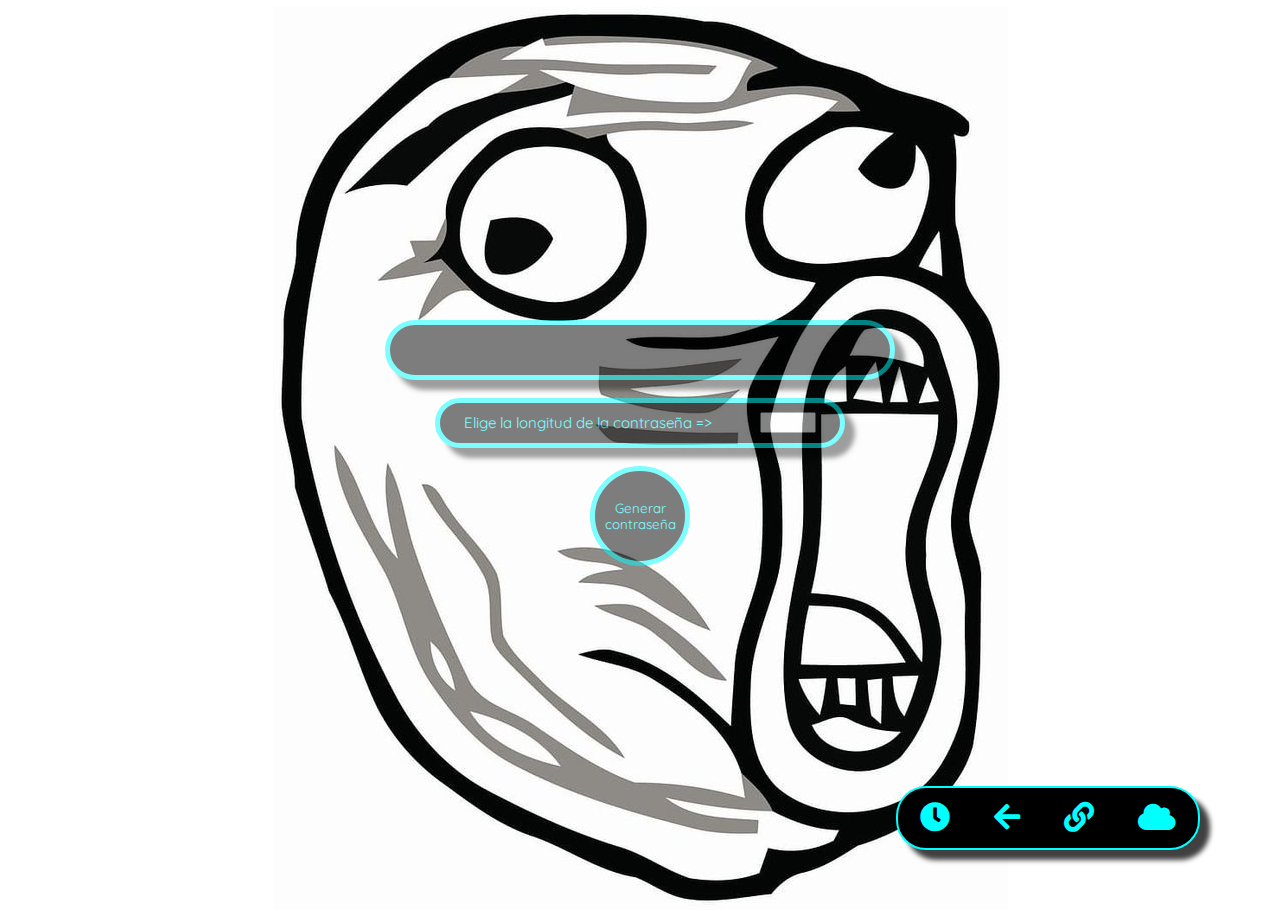
==== password.html @ 989a1f88 "Fin" ====
<!DOCTYPE html>
<html lang="es">
<head>
    <meta charset="UTF-8">
    <meta name="viewport" content="width=device-width, initial-scale=1.0">
    <link rel="stylesheet" href="css/styles3.css">
    <link rel="stylesheet" href="https://use.fontawesome.com/releases/v5.12.1/css/all.css" crossorigin="anonymous">
    <style>
        @import url('https://fonts.googleapis.com/css2?family=Quicksand:wght@300..700&display=swap');
    </style>
    <title>Password</title>
</head>
<body class="cuerpo">
    <div class="contenedor">
        <div class="password">
            <div class="passContainer"></div>
            <div class="inputContainer2">
                <label for="inputLimite">Elige la longitud de la contraseña =></label>
                <input type="number" min="8" max="16" name="inputLimite" id="inputLimite">
            </div>
            <button class="passGenerator">Generar contraseña</button>
        </div>
        <div class="containerBotones">
            <button class="htmlReloj" onclick="location.href = 'reloj.html';"><i class="fas fa-clock"></i></button>
            <button class="htmlIndex" onclick="location.href = 'index.html';"><i class="fas fa-arrow-left"></i></button>
            <button class="htmlLinks" onclick="location.href = 'links.html';"><i class="fas fa-link"></i></button>
            <button class="htmlClima" onclick="location.href = 'clima.html';"><i class="fas fa-cloud"></i></button>
        </div>
    </div>
    
  <script src="script/script3.js"></script>
</body>
</html>
---- css/styles3.css ----
html {
    display: flex;
    justify-content: center;
    align-items: center;
    min-height: 100vh;
}

.cuerpo {
    background-size: auto;
    background-repeat: no-repeat;
    background-position: center;
    transition: background-image 1s ease-in-out;
    width: 1800px;
    display: flex;
    justify-content: center;
    align-items: center;
    flex-direction: row;
}

.contenedor {
    width: 1200px;
    height: 900px;
    display: flex;
    justify-content: center;
    align-items: center;
    flex-direction: column;
    gap: 50px;
}

.password {
    opacity: 50%;
    font-family: quicksand;
    font-size: 15px;
    display: flex;
    flex-direction: column;
    justify-content: space-around;
    align-items: center;
    width: 500px;
    height: 250px;
}

.password:hover {
    transition: 1s ease-in-out;
    opacity: 100%;
}

.password:not(:hover) {
    transition: 1s ease-in-out;
    opacity: 50%;
}

.passContainer {
    box-shadow: 10px 10px 5px 0px rgba(0,0,0,0.75);
    font-family: quicksand;
    background-color: black;
    color: red;
    position: relative;
    bottom: 20px;
    display: flex;
    justify-content: center;
    align-items: center;
    width: 100%;
    height: 50px;
    border: 5px solid aqua;
    border-radius: 30px;
    font-size: 30px;
}

.inputContainer2 {
    box-shadow: 10px 10px 5px 0px rgba(0,0,0,0.75);
    font-family: quicksand;
    display: flex;
    flex-direction: row;
    justify-content: space-around;
    align-items: center;
    background-color: black;
    color: aqua;
    position: relative;
    bottom: 15px;
    height: 40px;
    width: 80%;
    border: 5px solid aqua;
    border-radius: 30px;
}

.passGenerator {
    font-family: quicksand;
    height: 100px;
    width: 100px;
    background-color: black;
    color: aqua;
    border: 5px solid aqua;
    border-radius: 50%;
    position: relative;
    bottom: 10px;
    cursor: pointer;
}

.containerBotones {
    box-shadow: 10px 10px 5px 0px rgba(0,0,0,0.75);
    background-color: black;
    border: 2px solid aqua;
    border-radius: 30px;
    display: flex;
    flex-direction: row;
    justify-content: space-around;
    align-items: center;
    position: absolute;
    bottom: 50px;
    right: 80px;
    height: 60px;
    width: 300px;
}

.htmlReloj {
    border: none;
    font-size: 30px;
    background: none;
    color: aqua;
    cursor: pointer;
}

.htmlReloj:hover {
    scale: 1.1;
}

.htmlIndex {
    border: none;
    font-size: 30px;
    background: none;
    color: aqua;
    cursor: pointer;
}

.htmlIndex:hover {
    scale: 1.1;
}

.htmlLinks {
    border: none;
    cursor: pointer;
    font-size: 30px;
    background: none;
    color: aqua;
    cursor: pointer;
}

.htmlLinks:hover {
    scale: 1.1;
}

.htmlClima {
    border: none;
    cursor: pointer;
    font-size: 30px;
    background: none;
    color: aqua;
    cursor: pointer;
}

.htmlClima:hover {
    scale: 1.1;
}

@keyframes botonAnimation {
    25% {translate: 0px 4px; box-shadow: none}
    50% {translate: 0px 0px; box-shadow: 0px 5px 0px 0px rgb(2, 77, 121)}
    75% {translate: 0px 4px; box-shadow: none}
    100% {translate: 0px 0px; box-shadow: 0px 5px 0px 0px rgb(2, 77, 121)}
}
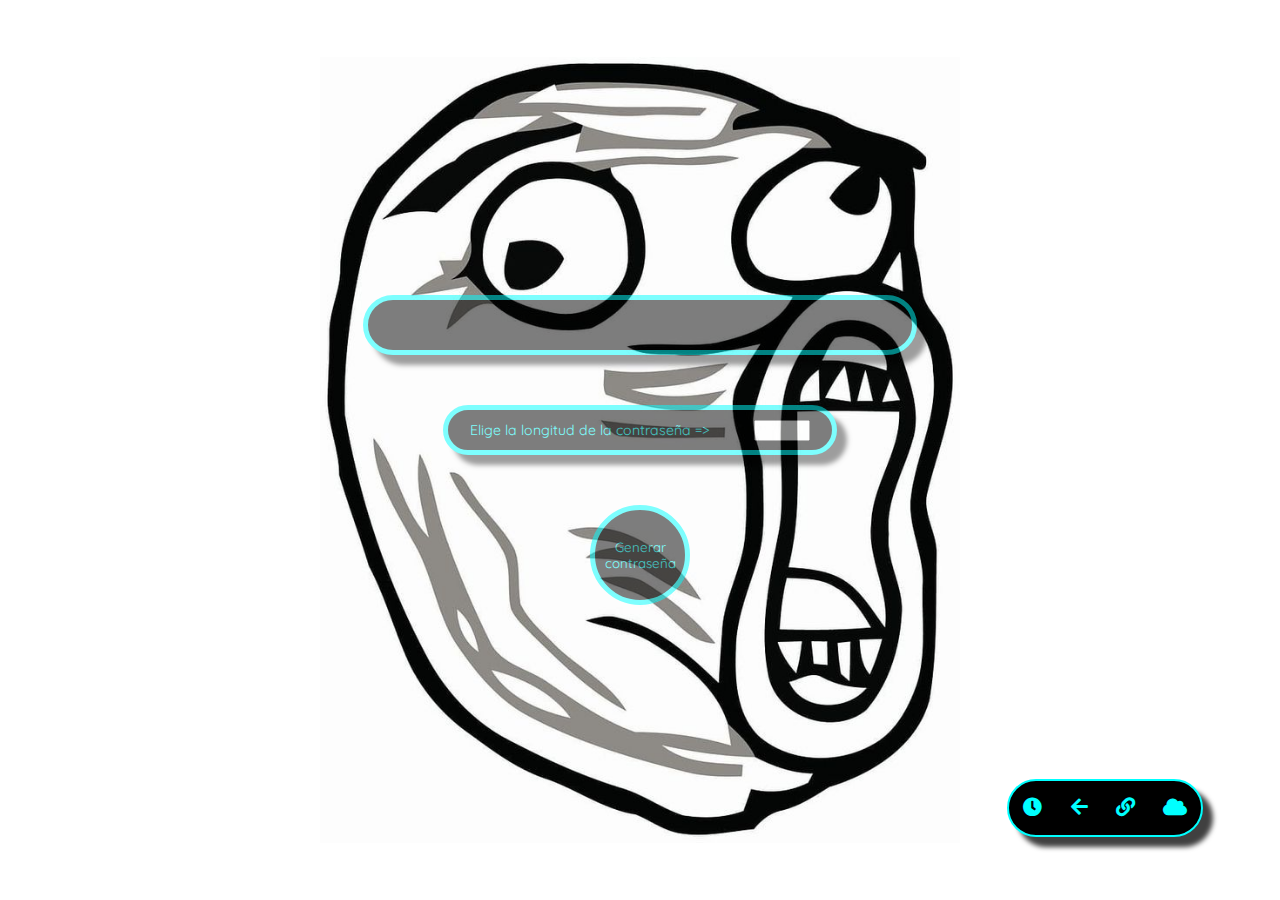
==== commit 8057cc61: "Responsive mods" ====
--- a/password.html
+++ b/password.html
@@ -16,7 +16,7 @@
             <div class="passContainer"></div>
             <div class="inputContainer2">
                 <label for="inputLimite">Elige la longitud de la contraseña =></label>
-                <input type="number" min="8" max="16" name="inputLimite" id="inputLimite">
+                <input type="number" min="12" max="50" name="inputLimite" id="inputLimite">
             </div>
             <button class="passGenerator">Generar contraseña</button>
         </div>
--- a/css/styles3.css
+++ b/css/styles3.css
@@ -2,15 +2,19 @@
     display: flex;
     justify-content: center;
     align-items: center;
+    max-width: 100vw;
     min-height: 100vh;
+    max-height: 100vh;
 }
 
 .cuerpo {
+    max-width: 100%;
+    max-height: 100%;
     background-size: auto;
     background-repeat: no-repeat;
     background-position: center;
+    background-size: 50vw;
     transition: background-image 1s ease-in-out;
-    width: 1800px;
     display: flex;
     justify-content: center;
     align-items: center;
@@ -18,25 +22,26 @@
 }
 
 .contenedor {
-    width: 1200px;
-    height: 900px;
+    max-width: 100%;
+    max-height: 100%;
     display: flex;
     justify-content: center;
     align-items: center;
     flex-direction: column;
-    gap: 50px;
 }
 
 .password {
     opacity: 50%;
     font-family: quicksand;
-    font-size: 15px;
+    font-size: 1.4vw;
     display: flex;
     flex-direction: column;
     justify-content: space-around;
     align-items: center;
-    width: 500px;
-    height: 250px;
+    width: 50vw;
+    min-width: 300px;
+    height: 40vh;
+    min-height: 200px;
 }
 
 .password:hover {
@@ -54,31 +59,27 @@
     font-family: quicksand;
     background-color: black;
     color: red;
-    position: relative;
-    bottom: 20px;
     display: flex;
     justify-content: center;
     align-items: center;
-    width: 100%;
+    width: 85%;
     height: 50px;
     border: 5px solid aqua;
     border-radius: 30px;
-    font-size: 30px;
 }
 
 .inputContainer2 {
     box-shadow: 10px 10px 5px 0px rgba(0,0,0,0.75);
     font-family: quicksand;
+    font-size: 1.1vw;
     display: flex;
     flex-direction: row;
     justify-content: space-around;
     align-items: center;
     background-color: black;
     color: aqua;
-    position: relative;
-    bottom: 15px;
     height: 40px;
-    width: 80%;
+    width: 60%;
     border: 5px solid aqua;
     border-radius: 30px;
 }
@@ -91,8 +92,6 @@
     color: aqua;
     border: 5px solid aqua;
     border-radius: 50%;
-    position: relative;
-    bottom: 10px;
     cursor: pointer;
 }
 
@@ -106,60 +105,61 @@
     justify-content: space-around;
     align-items: center;
     position: absolute;
-    bottom: 50px;
-    right: 80px;
-    height: 60px;
-    width: 300px;
+    bottom: 7%;
+    right: 6%;
+    height: 6%;
+    min-height: 40px;
+    width: 15%;
 }
 
 .htmlReloj {
     border: none;
-    font-size: 30px;
+    font-size: 1.5vw;
     background: none;
     color: aqua;
     cursor: pointer;
 }
 
 .htmlReloj:hover {
-    scale: 1.1;
+    scale: 1.3;
 }
 
 .htmlIndex {
     border: none;
-    font-size: 30px;
+    font-size: 1.5vw;
     background: none;
     color: aqua;
     cursor: pointer;
 }
 
 .htmlIndex:hover {
-    scale: 1.1;
+    scale: 1.3;
 }
 
 .htmlLinks {
     border: none;
     cursor: pointer;
-    font-size: 30px;
+    font-size: 1.5vw;
     background: none;
     color: aqua;
     cursor: pointer;
 }
 
 .htmlLinks:hover {
-    scale: 1.1;
+    scale: 1.3;
 }
 
 .htmlClima {
     border: none;
     cursor: pointer;
-    font-size: 30px;
+    font-size: 1.5vw;
     background: none;
     color: aqua;
     cursor: pointer;
 }
 
 .htmlClima:hover {
-    scale: 1.1;
+    scale: 1.3;
 }
 
 @keyframes botonAnimation {
